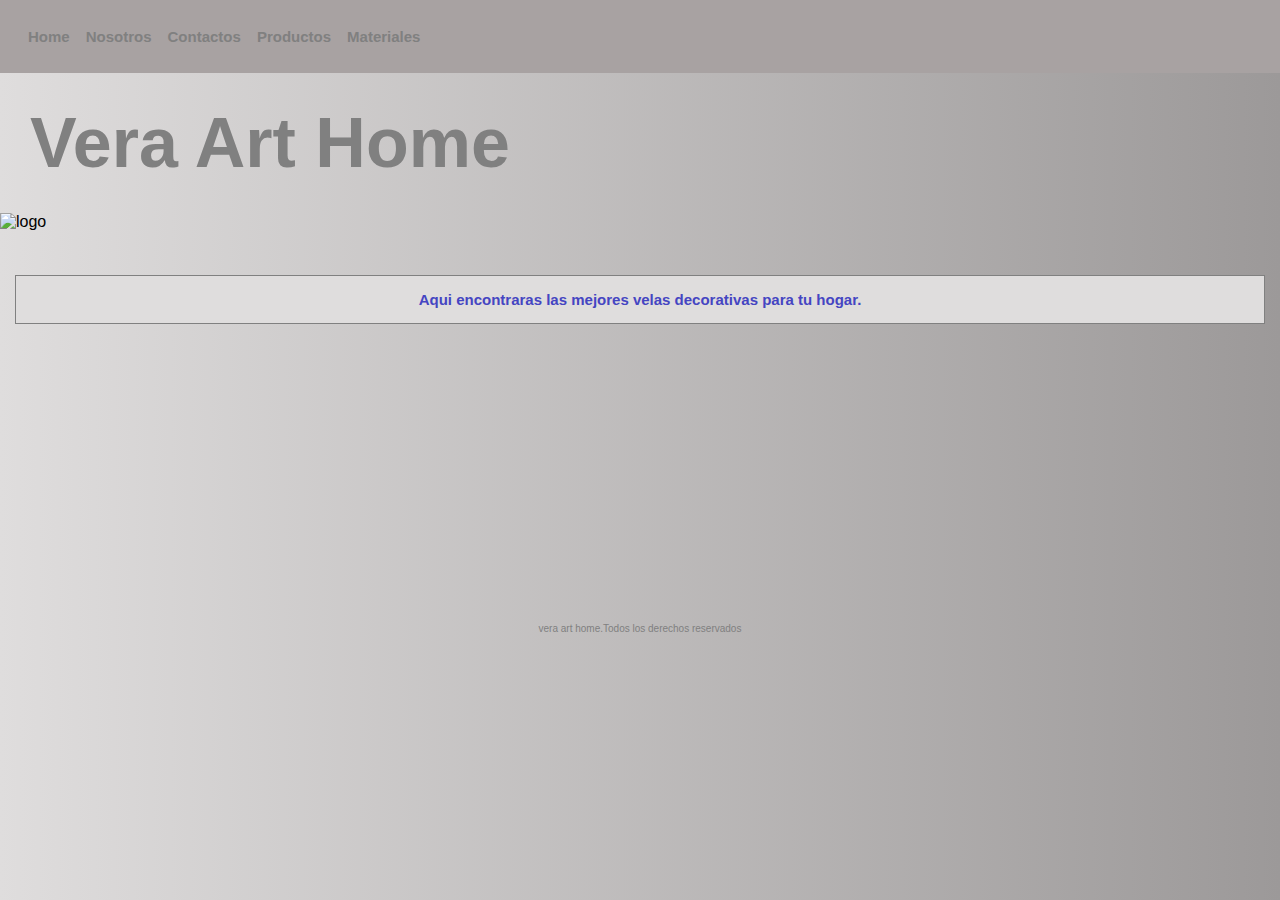
==== index.html @ 2e0df950 "inicio de proyecto" ====
<!DOCTYPE html>
<html lang="en">
<head>
    <meta charset="UTF-8">
    <meta http-equiv="X-UA-Compatible" content="IE=edge">
    <meta name="viewport" content="width=device-width, initial-scale=1.0">
    <title>Document</title>
    <link rel="stylesheet" href="css/main.css">
</head>
<body class="body">
<div id="index">
    <header class="header">
        <nav class="nav">
            <ul>
                <li><a href="index.html" class="menu">Home</a></li>
                <li><a href="page/Nosotros.html" class="menu">Nosotros</a></li>
                <li><a href="page/contacto.html" class="menu">Contactos</a></li>
                <li><a href="page/Productos.html" class="menu">Productos</a></li>
                <li><a href="page/materialesutilizados.html" class="menu">Materiales</a></li>
            </ul>
        </nav>
        <h1 class="titulo">Vera Art Home</h1>
        <div id="logo">
            <img src="Img/7CCVT3DPJVCXHMFDXPBXXQBAD4.webp" alt="logo">
        </div>
        
    </header>
    <main>
        <h2 class="h2">
         Aqui encontraras las mejores velas decorativas para tu hogar.
        </h2>

    </main>
    <footer>
        <P class="derechos">
            vera art home.Todos los derechos reservados
        </P>
    </footer>
</div>

</body>
</html>
---- css/main.css ----
*{
    margin: 0%;
    padding:0%;
}
.body{
    background-image: linear-gradient(to left, rgb(156, 153, 153), rgb(223, 221, 221) ); 
    font-family: 'Lucida Sans', 'Lucida Sans Regular', 'Lucida Grande', 'Lucida Sans Unicode', Geneva, Verdana, sans-serif;   
}
.nav{
    background-color: rgb(168, 162, 162);
    display:flex;
    justify-content: space-between;
    align-items: center;
    border: 1px;
    grid-area: nav;
    padding: 20px;
    
    
}
li{
    padding: 2px;
    margin: 6px;
    font-size: 11px;
    font-weight: bold; 
    
}
a{
    text-decoration: none;
    color: grey;
}
nav ul li:hover{
    background-color: red;
    transform: rotate(222deg);}
.titulo{
    
    color: grey;
    font-weight: bold;
    font-family: 'Lucida Sans', 'Lucida Sans Regular', 'Lucida Grande', 'Lucida Sans Unicode', Geneva, Verdana, sans-serif;
    font-size: 50px;
    text-align: center;
    margin: 15px;
    padding: 15px;
    grid-area: titulo;
}
.h2{
    color:rgb(69, 69, 194);
    font-size: 15px;
    margin: 15px;
    padding: 15px;
    background-color: rgb(223, 221, 221);
    text-align: center;
    border: solid 1px grey;  
}
.h3{
    background-color: rgb(223, 221, 221);
    text-align: center;
    border: solid 1px;
    margin-left: 15%;
}
#logo img{ 
    height: 60%;
    width: 100%;
    margin: 0%;
    padding: 0%;
    border: 0%;
    grid-area: logo;
}
.nosotros{
    color: grey;
    background-color:rgb(223, 221, 221);
    font-size: 20px;
    margin: 20px;
    padding: 15px;
}
.producto{
    width: 35%;
    border-radius: 50% ;
    border: 1px solid grey;
    
}
.derechos{
    color: grey;
    text-align: center;
    font-size: 10px;
     margin-top: 20%;
    grid-area: derechos;  
}
.main{
   background-color: rgb(223, 221, 221);
    justify-content: space-around;
    align-items: center;
    border: solid 1px grey;
    display: flex;
    grid-area: main;

}
    
#index{
        display: grid;
        height: 80vh;
        grid-template-columns: 1fr;
        grid-template-areas:"nav"
                            "titulo"
                            "logo"
                            "main"
                            "derechos";
        justify-content: center;}

#grillaProductos{
    display: grid;
    height: 80vh;
    grid-template-columns: 1fr 1fr;
    grid-template-areas: "producto1 producto2"
                          "producto3 producto4"
                          "derechos derechos";   
}
.producto1{
    grid-area: producto1;
    display: flex;
    flex-direction: column-reverse;
    align-items: center;
}
.producto2{
    grid-area: producto2;
    display: flex;
    flex-direction: column-reverse;
    align-items: center;
}.producto3{
    grid-area: producto3;
    display: flex;
    flex-direction: column-reverse;
    align-items: center;
}.producto4{
    grid-area: producto4;
    display: flex;
    flex-direction: column-reverse;
    align-items: center;
}
@media only screen and (min-width:1024px) {
    #grillaProductos{
        display: grid;
        height: 80vh;
        grid-template-columns: 1fr 1fr;
        grid-template-areas: "producto1 producto2"
                              "producto3 producto4"
                              "derechos derechos"; 
}    
}
nav ul{
   display: flex;
   
    
}    
nav ul li{
display: flex;
   list-style: none;
    padding: 2px;
    margin: 6px;
    font-size: 15px;
    font-weight: bold;   
}
nav ul li:hover{
    background-color: rgb(36, 34, 34);
    transform: scale(1.2);
    transform: translate(10px 20px)
}
.titulo{
    
    color: grey;
    font-weight: bold;
    font-family: 'Lucida Sans', 'Lucida Sans Regular', 'Lucida Grande', 'Lucida Sans Unicode', Geneva, Verdana, sans-serif;
    font-size: 70px;
    text-align: left;
    margin: 15px;
    padding: 15px;}
#index{
    display: grid;
    height: 80vh;
    grid-template-columns: 1fr;
    grid-template-areas:"titulo"
                        "imghome"
                        "texto"
                        "redes"
                        "footer";
    justify-content: center;
}
.derechos{
    color: grey;
    font-size: 10px;
    grid-area: derechos;
    margin-top: 20%;
}
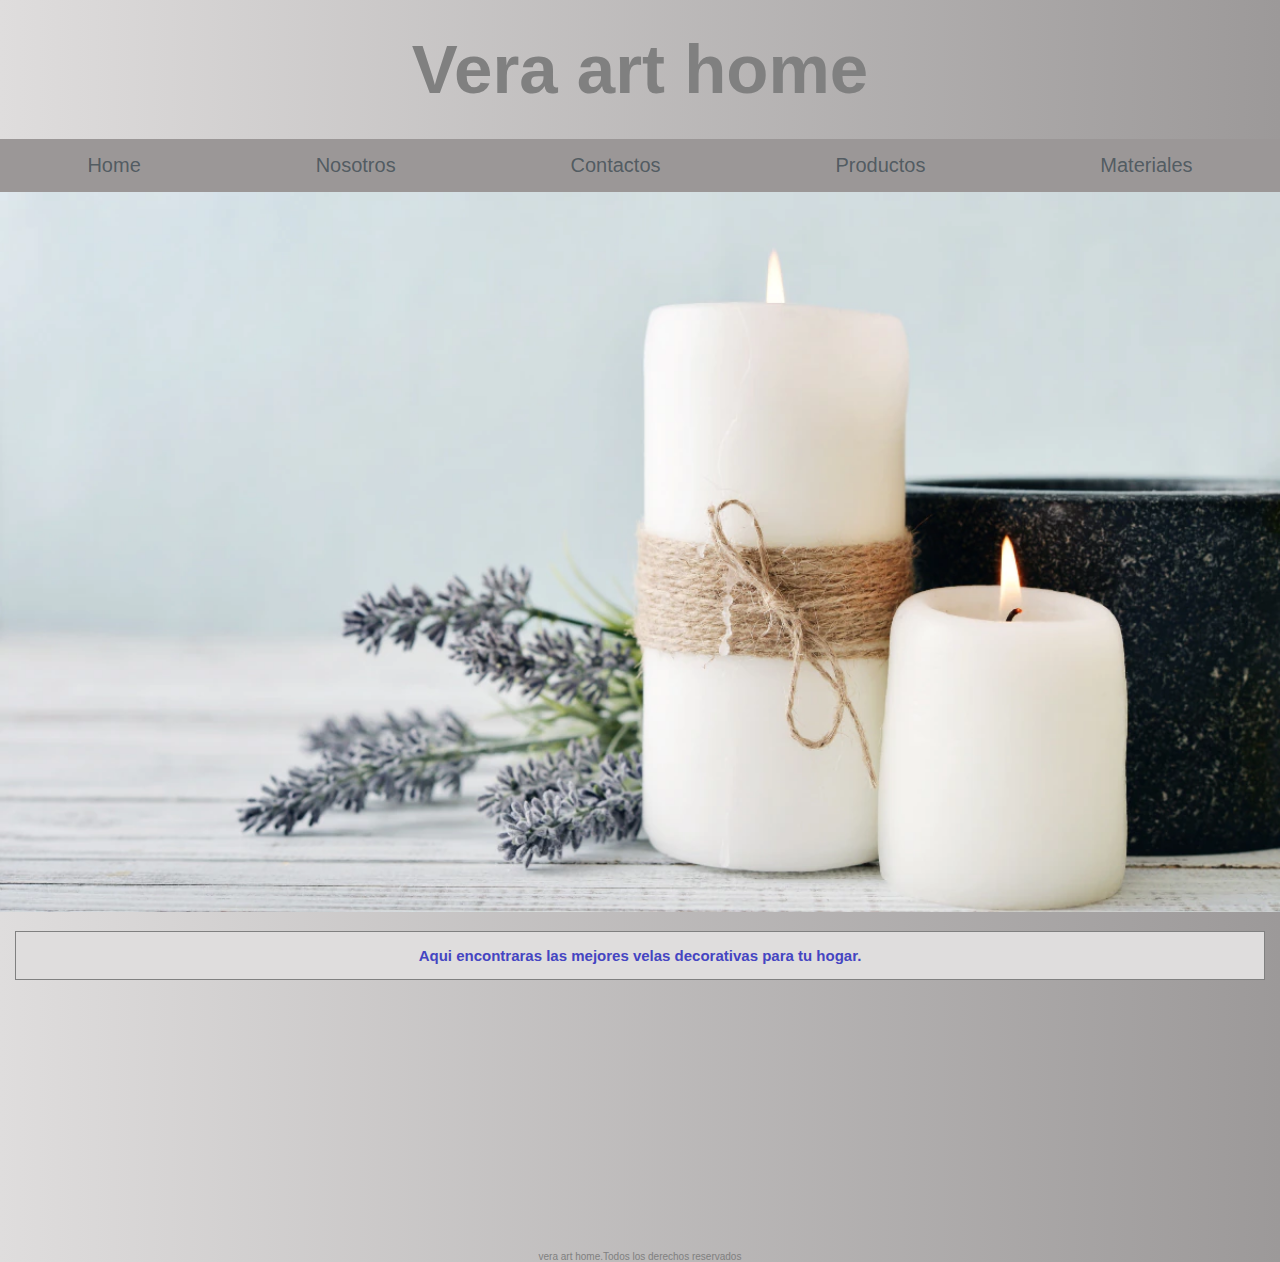
==== commit b9c2c4b5: "se agregaron transiciones y tranformaciones" ====
--- a/index.html
+++ b/index.html
@@ -10,18 +10,16 @@
 <body class="body">
 <div id="index">
     <header class="header">
-        <nav class="nav">
-            <ul>
-                <li><a href="index.html" class="menu">Home</a></li>
-                <li><a href="page/Nosotros.html" class="menu">Nosotros</a></li>
-                <li><a href="page/contacto.html" class="menu">Contactos</a></li>
-                <li><a href="page/Productos.html" class="menu">Productos</a></li>
-                <li><a href="page/materialesutilizados.html" class="menu">Materiales</a></li>
-            </ul>
-        </nav>
-        <h1 class="titulo">Vera Art Home</h1>
+        <h1 class="titulo">Vera art home</h1>
+    <nav class="nav">
+        <a href="index.html" class="menu">Home</a>
+        <a href="page/Nosotros.html" class="menu">Nosotros</a>
+        <a href="page/contacto.html" class="menu">Contactos</a>
+        <a href="page/productos.html" class="menu">Productos</a>
+        <a href="page/materialesutilizados.html" class="menu">Materiales</a>
+    </nav>   
         <div id="logo">
-            <img src="Img/7CCVT3DPJVCXHMFDXPBXXQBAD4.webp" alt="logo">
+            <img src="img/7CCVT3DPJVCXHMFDXPBXXQBAD4.webp" alt="logo">
         </div>
         
     </header>
--- a/css/main.css
+++ b/css/main.css
@@ -6,41 +6,30 @@
     background-image: linear-gradient(to left, rgb(156, 153, 153), rgb(223, 221, 221) ); 
     font-family: 'Lucida Sans', 'Lucida Sans Regular', 'Lucida Grande', 'Lucida Sans Unicode', Geneva, Verdana, sans-serif;   
 }
-.nav{
-    background-color: rgb(168, 162, 162);
-    display:flex;
-    justify-content: space-between;
-    align-items: center;
-    border: 1px;
-    grid-area: nav;
-    padding: 20px;
-    
+.titulo{
+    padding: 10px;
+    font-size: 30%;
+    color: rgb(95, 93, 93);
     
 }
-li{
-    padding: 2px;
-    margin: 6px;
-    font-size: 11px;
-    font-weight: bold; 
-    
+.nav{
+    background-color: rgb(155, 151, 151);
+    display: flex;
+    justify-content: center;
 }
-a{
+.menu{
+    color: rgba(79, 89, 95, 0.966);
+    padding: 5px;
+    margin: 10px;
+    display: inline-block;
     text-decoration: none;
-    color: grey;
+    font-size: 10px;
 }
-nav ul li:hover{
-    background-color: red;
-    transform: rotate(222deg);}
-.titulo{
-    
-    color: grey;
-    font-weight: bold;
-    font-family: 'Lucida Sans', 'Lucida Sans Regular', 'Lucida Grande', 'Lucida Sans Unicode', Geneva, Verdana, sans-serif;
-    font-size: 50px;
-    text-align: center;
-    margin: 15px;
-    padding: 15px;
-    grid-area: titulo;
+.menu:hover{
+    background: rgba(79, 89, 95, 0.26);
+}
+.producto:hover{
+    transform: scale(1.1);
 }
 .h2{
     color:rgb(69, 69, 194);
@@ -82,7 +71,7 @@
     color: grey;
     text-align: center;
     font-size: 10px;
-     margin-top: 20%;
+    margin-top: 20%;
     grid-area: derechos;  
 }
 .main{
@@ -146,33 +135,44 @@
                               "derechos derechos"; 
 }    
 }
-nav ul{
-   display: flex;
-   
-    
-}    
-nav ul li{
-display: flex;
-   list-style: none;
-    padding: 2px;
-    margin: 6px;
-    font-size: 15px;
-    font-weight: bold;   
+.nav{
+    background-color: rgb(155, 151, 151);
+    display: flex;
+    justify-content: space-around;
 }
-nav ul li:hover{
-    background-color: rgb(36, 34, 34);
-    transform: scale(1.2);
-    transform: translate(10px 20px)
+.menu{
+    color: rgba(79, 89, 95, 0.966);
+    padding: 5px;
+    margin: 10px;
+    display: inline-block;
+    text-decoration: none;
+    font-size: 20px;
 }
 .titulo{
-    
     color: grey;
     font-weight: bold;
     font-family: 'Lucida Sans', 'Lucida Sans Regular', 'Lucida Grande', 'Lucida Sans Unicode', Geneva, Verdana, sans-serif;
-    font-size: 70px;
-    text-align: left;
+    font-size: 69px;
+    text-align: center;
     margin: 15px;
-    padding: 15px;}
+    padding: 15px;
+
+    
+    animation-name: scale;
+    animation-iteration-count: infinite;
+    animation-duration: 5s;}
+    
+    @keyframes scale {
+        from {
+            transform: scale(1.0);
+        }
+        to{
+            transform: scale(1.1);
+        }
+    }
+
+
+
 #index{
     display: grid;
     height: 80vh;
